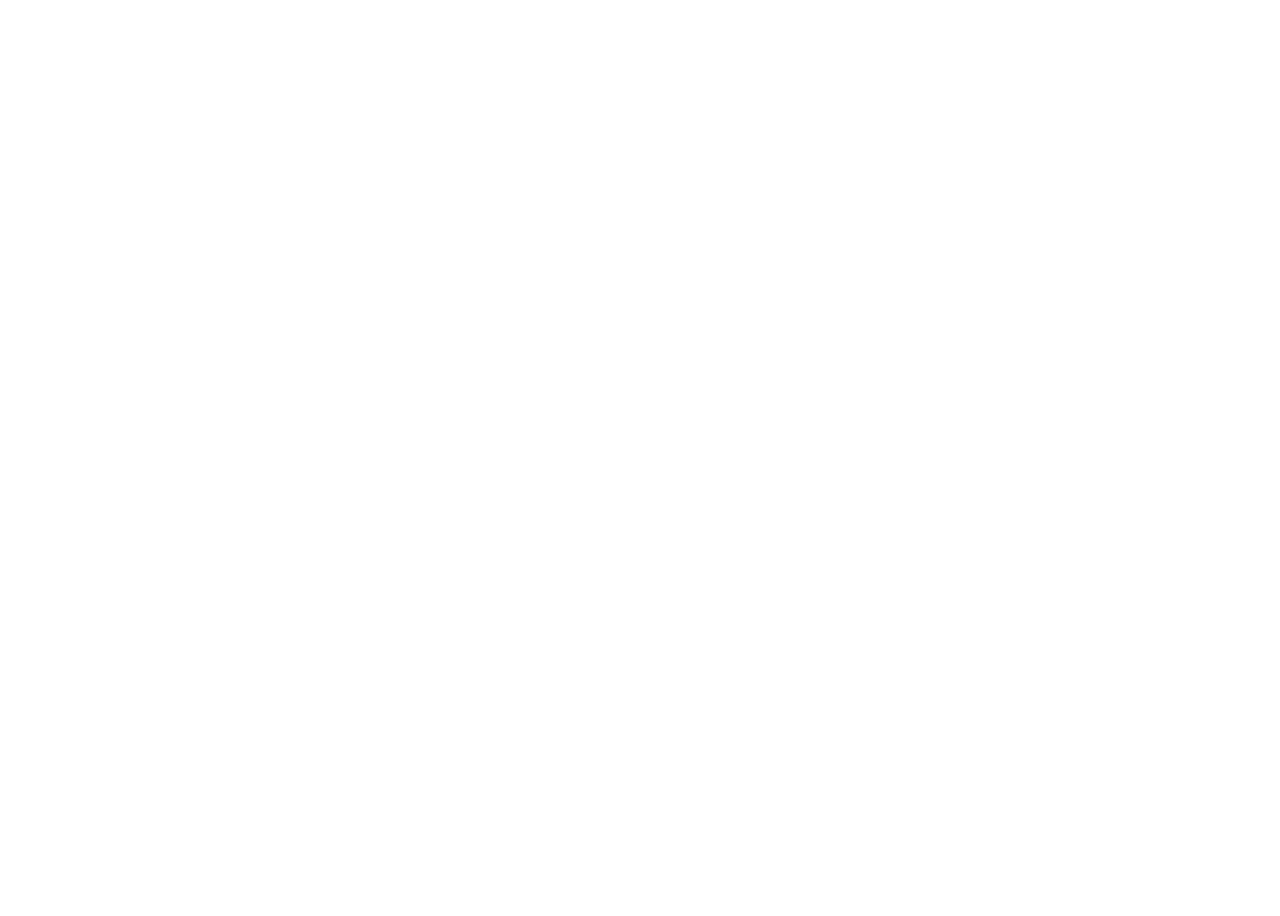
==== index2.html @ 098938cc "Processing data in secomd file" ====
<!DOCTYPE html>
<html lang="en">
<head>
    <meta charset="UTF-8">
    <meta http-equiv="X-UA-Compatible" content="IE=edge">
    <meta name="viewport" content="width=device-width, initial-scale=1.0">
    <title>Document</title>
</head>
<body id="u">
    <div id="p"></div>
    <script src="index2.js"></script>
</body>
</html>
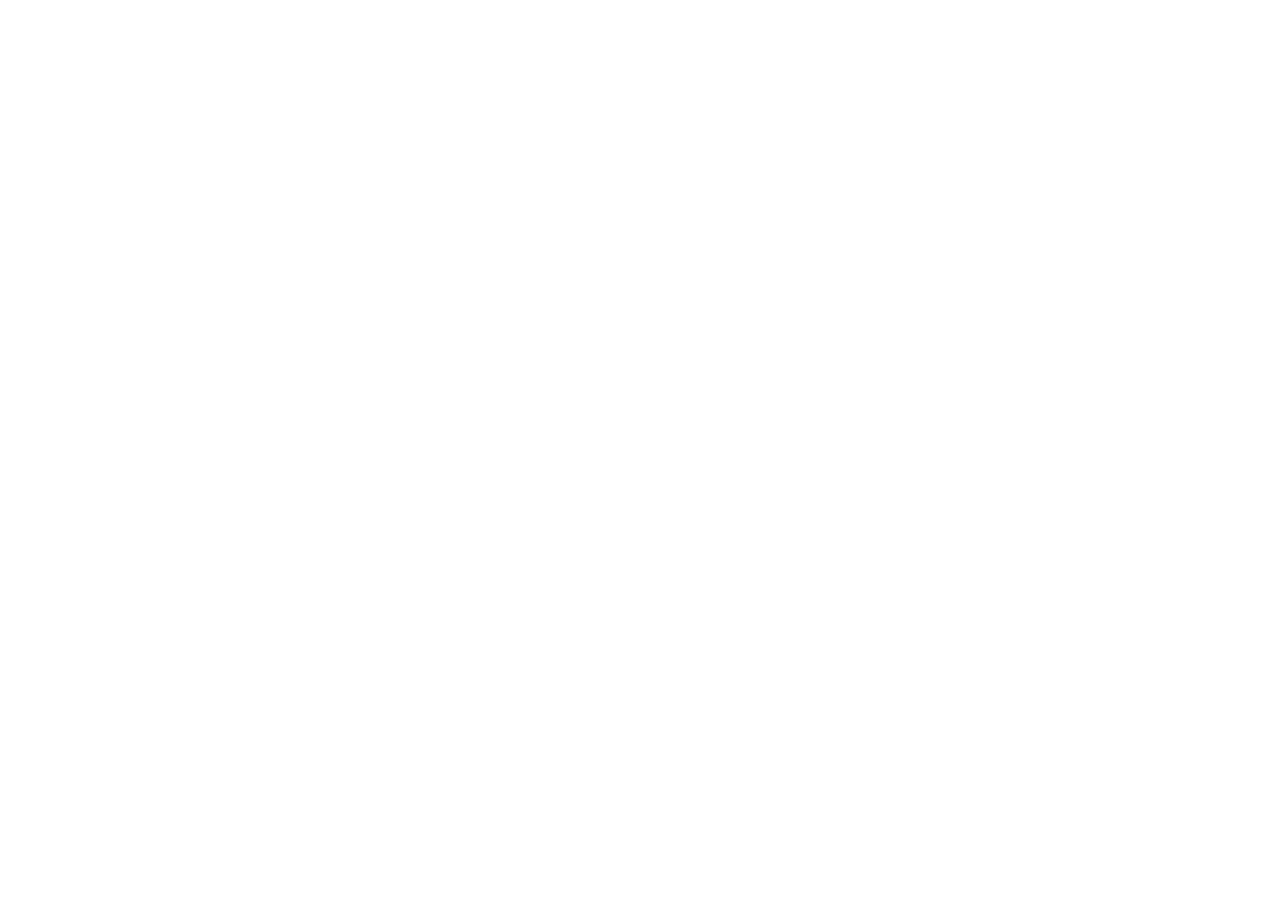
==== commit aa93ff35: "Fixed logic of linking songs to spotify" ====
--- a/index2.html
+++ b/index2.html
@@ -7,7 +7,7 @@
     <title>Document</title>
 </head>
 <body id="u">
-    <div id="p"></div>
+    <div id="p" style="display:flex;flex-wrap: wrap;justify-content: center;"></div>
     <script src="index2.js"></script>
 </body>
 </html>